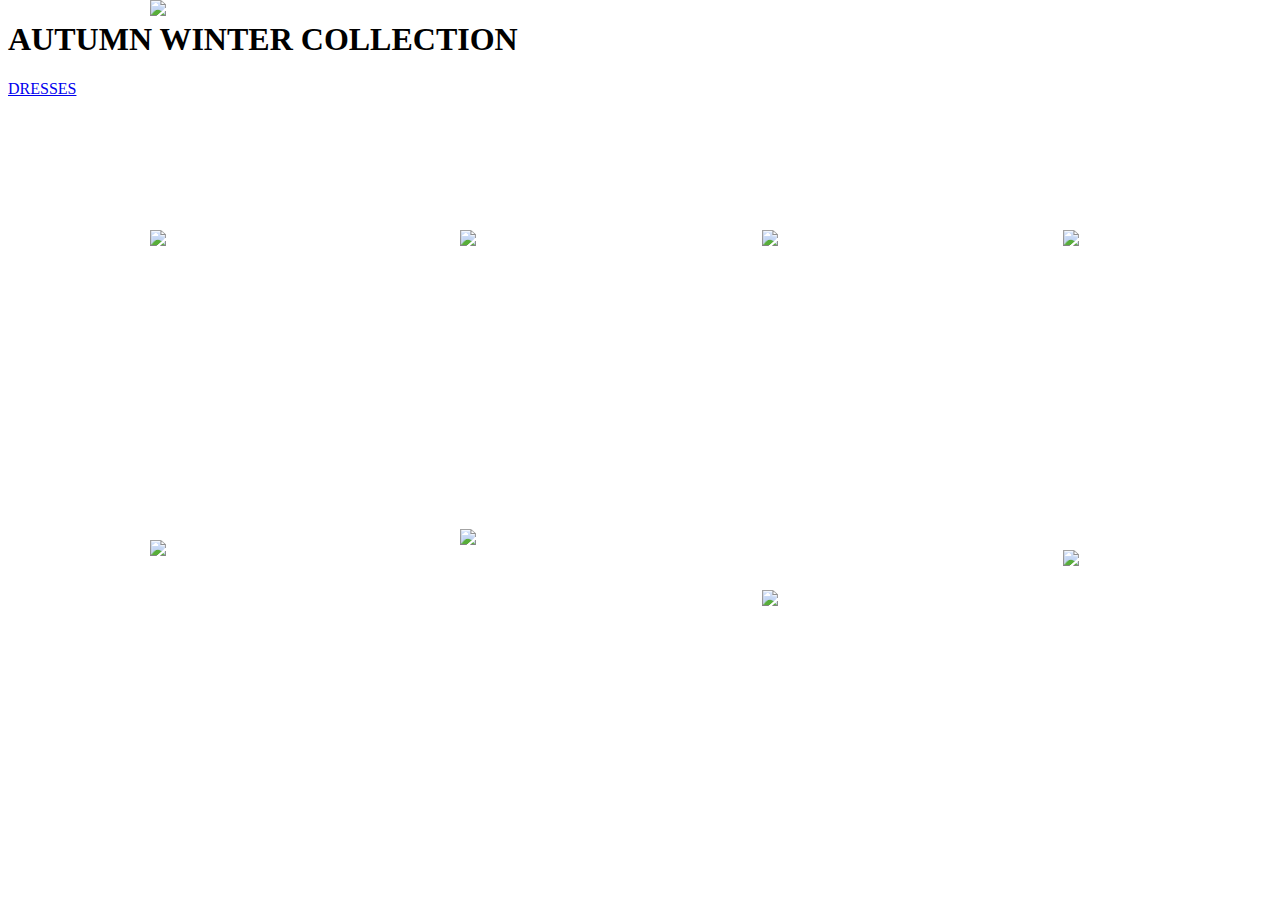
==== clothes.html @ cd1474a8 "Update clothes.html" ====
<!DOCTYPE html>

<html>


<head>

	<title>VERVEINE</title>
	<meta name="description" content="Welcome to Verveine website">
	<meta charset="utf-8">
	<link rel="stylesheet" href="https://use.fontawesome.com/releases/v5.15.1/css/all.css" integrity="sha384-vp86vTRFVJgpjF9jiIGPEEqYqlDwgyBgEF109VFjmqGmIY/Y4HV4d3Gp2irVfcrp" crossorigin="anonymous">
    <link href="https://fonts.googleapis.com/css2?family=Roboto+Condensed:wght@300;400;700&display=swap" rel="stylesheet">
    <link rel="stylesheet" href="style.css">

</head>

<body>

  <div>
	<SPAN style="position: absolute; top: 0px; left: 150px; height: 100%;">
	  <img src="images/logo.jpg" width="40%">
    </SPAN>
  </div>	

  <div class="dresses">
	<h1> AUTUMN WINTER COLLECTION </h1>
  </div>

  <div> 
 	<SPAN style="position: absolute; top: 230px; left: 150px; width: 25%; height: 25%;">
	  <img src="images/dresses.jpg" width="70%">
	</SPAN>
  </div>

  <div class="btndresses">
	<a href="dresses.html"> DRESSES </a>
  </div>
	 
  <div>
	<SPAN style="position: absolute; top: 230px; left: 460px; width: 25%; height: 25%;">
	  <img src="images/tops.jpg" width="70%">
	</SPAN>
  </div>

  <div>
	<SPAN style="position: absolute; top: 230px; left: 762px; width: 25%; height: 25%;">
	  <img src="images/jackets.jpg" width="70%">
	</SPAN>
  </div>

  <div>
	<SPAN style="position: absolute; top: 230px; left: 1063px; width: 25%; height: 25%;">
	  <img src="images/jewelry.jpg" width="70%">
	</SPAN>
  </div>

  <div> 
 	<SPAN style="position: absolute; top: 540px; left: 150px; width: 25%; height: 25%;">
	  <img src="images/shoes.jpg" width="70%">
	</SPAN>
  </div>

  <div>
	<SPAN style="position: absolute; top: 529px; left: 460px; width: 25%; height: 25%;">
	  <img src="images/bottoms.jpg" width="70%">
	</SPAN>
  </div>

  <div>
	<SPAN style="position: absolute; top: 590px; left: 762px; width: 25%; height: 25%;">
	  <img src="images/knitwear.jpg" width="70%">
	</SPAN>
  </div>

  <div>
	<SPAN style="position: absolute; top: 550px; left: 1063px; width: 25%; height: 25%;">
	  <img src="images/belts.jpg" width="70%">
	</SPAN>
  </div>


</body>


</html>
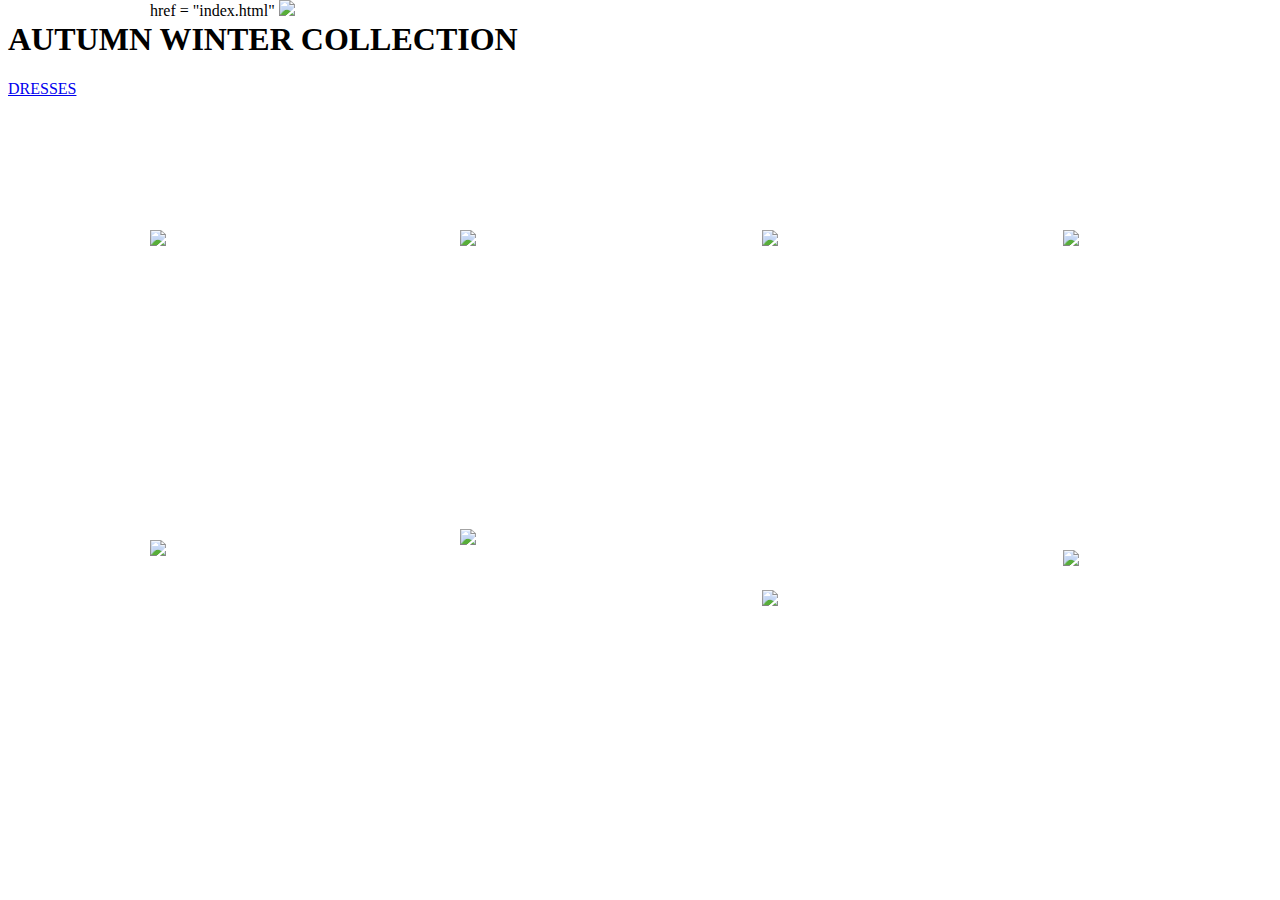
==== commit fe806e60: "Update clothes.html" ====
--- a/clothes.html
+++ b/clothes.html
@@ -18,7 +18,7 @@
 
   <div>
 	<SPAN style="position: absolute; top: 0px; left: 150px; height: 100%;">
-	  <img src="images/logo.jpg" width="40%">
+	 <a> href = "index.html" <img src="images/logo.jpg" width="40%"><a/>
     </SPAN>
   </div>	
 
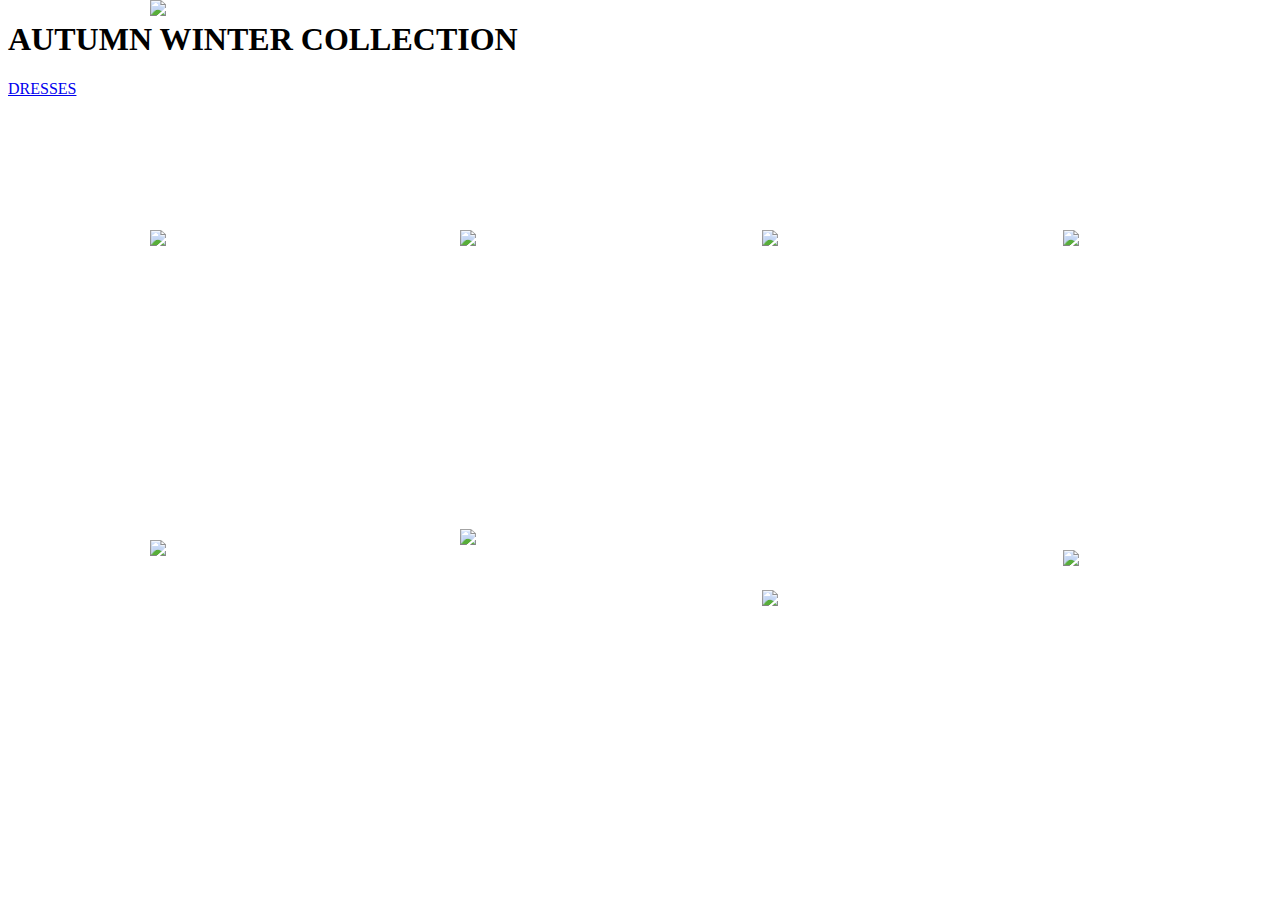
==== commit 49d6233f: "Update clothes.html" ====
--- a/clothes.html
+++ b/clothes.html
@@ -18,7 +18,7 @@
 
   <div>
 	<SPAN style="position: absolute; top: 0px; left: 150px; height: 100%;">
-	 <a> href = "index.html" <img src="images/logo.jpg" width="40%"><a/>
+	<img src="images/logo.jpg" width="40%">
     </SPAN>
   </div>	
 
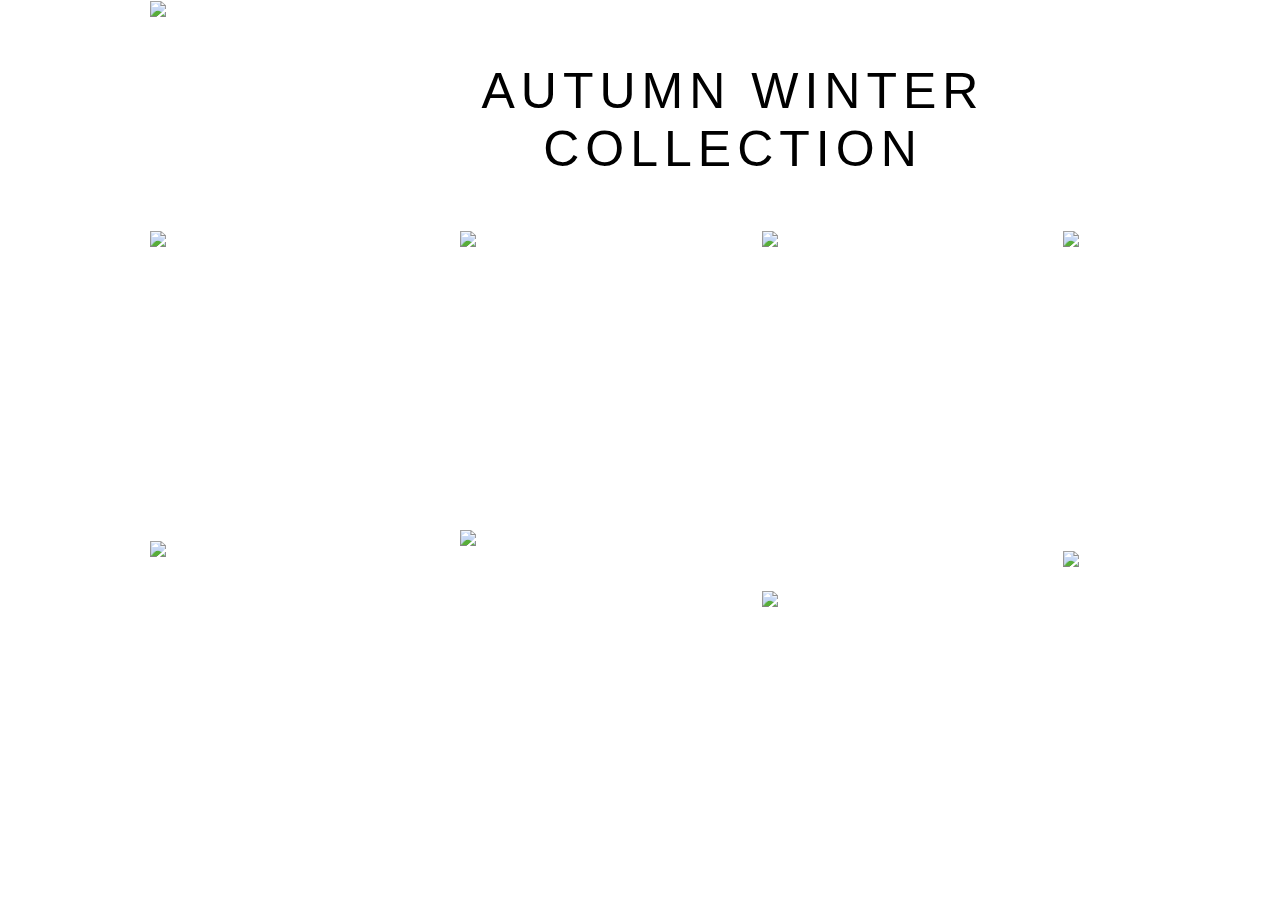
==== commit 57a1be7d: "Add google analytics to clothes" ====
--- a/clothes.html
+++ b/clothes.html
@@ -4,6 +4,15 @@
 
 
 <head>
+	<!-- Global site tag (gtag.js) - Google Analytics -->
+<script async src="https://www.googletagmanager.com/gtag/js?id=G-3DVMDPY4NG"></script>
+<script>
+  window.dataLayer = window.dataLayer || [];
+  function gtag(){dataLayer.push(arguments);}
+  gtag('js', new Date());
+
+  gtag('config', 'G-3DVMDPY4NG');
+</script>
 
 	<title>VERVEINE</title>
 	<meta name="description" content="Welcome to Verveine website">
@@ -16,10 +25,10 @@
 
 <body>
 
-  <div>
-	<SPAN style="position: absolute; top: 0px; left: 150px; height: 100%;">
-	<img src="images/logo.jpg" width="40%">
-    </SPAN>
+    <div>
+    <a href="index.html"class="btnhomepage"> <SPAN style="position: absolute; top: 0px; left: 150px; height: 100%;">
+	  <img src="images/logo.jpg" width="40%">
+    </SPAN> </a>
   </div>	
 
   <div class="dresses">
--- a/style.css
+++ b/style.css
@@ -0,0 +1,380 @@
+/* Colors and fonts */
+
+body {
+	background-color: white;
+	color: black;
+	font-family: 'Roboto Condensed', sans-serif;
+	font-size: 	18px; 
+	font-weight: 300;
+}
+
+h1, h2 {
+	font-family: 'Oswald', sans-serif;
+}
+
+h1 {
+	letter-spacing: 6px;
+	font-size: 50px;
+	font-weight: bolder;	
+}
+
+h2 {
+	font-size: 23px;
+	font-weight: bolder;
+}
+
+a {
+	text-decoration: none;
+	color: black;
+}
+
+a:hover {
+	color: rgb(66, 109, 73);
+}
+
+body{width:100%;}
+
+
+/* Custom design with class index.css */
+
+.btnshopnow {
+	background-color: white;
+	color: black;
+	box-shadow: 0px 10px 30px rgba(0,0,0,0.1);
+	letter-spacing: 3px;
+	padding: 18px 40px;
+	border-radius: 4px;
+}
+
+.card-white {
+	padding: 5px;
+	border-radius: 4px;
+	margin: 250px 500px;
+	text-align: center;
+	position: absolute; 
+}
+
+.card-white0 {
+	padding: 5px;
+	border-radius: 4px;
+	margin: 450px 555px;
+	text-align: center;
+	position: absolute; 
+}
+
+.card-white1 {
+	background-color: white;
+	padding: 5px;
+	border-radius: 4px;
+	margin: 270px 140px;
+	text-align: center;
+	position: absolute; 
+	width: 250px;
+}
+
+.card-white2 {
+	background-color: white;
+	padding: 5px;
+	border-radius: 4px;
+	margin: 400px 935px;
+	text-align: center;
+	position: absolute; 
+	width: 250px;
+}
+
+.card-white3 {
+	background-color: white;
+	padding: 5px;
+	border-radius: 4px;
+	margin: 725px 140px;
+	text-align: center;
+	position: absolute; 
+	width: 250px;
+}
+
+.card-white4 {
+	background-color: white;
+	padding: 5px;
+	border-radius: 4px;
+	margin: 725px 550px;
+	text-align: center;
+	position: absolute; 
+	width: 250px;
+}
+
+.card-white5 {
+	background-color: white;
+	padding: 5px;
+	border-radius: 4px;
+	margin: 725px 935px;
+	text-align: center;
+	position: absolute; 
+	width: 250px;
+}
+
+.card-white6 {
+	padding: 5px;
+	border-radius: 4px;
+	margin: 850px 1000px;
+	position: absolute; 
+}
+
+.card-authors {
+	margin: 0px 1000px;
+	width: 300px;
+	position: absolute; 
+	text-align: center;
+}
+
+.card-authors ul {
+	margin: -10px 40px;
+}
+
+.list-inline {
+	list-style: none;
+	font-size: 60px;
+}
+
+/* online display */
+
+ul li {
+    display: table-cell;
+    letter-spacing: 8px;
+}
+
+
+/* Custom design with class clothes.css */
+
+.dresses {
+	padding-top: 70px;
+	padding-left: 0px;
+	border-radius: 4px;
+	margin: -50px 450px;
+	text-align: center;
+	position: absolute; 
+	width: 550px;
+}
+
+.btndresses {
+	padding: 5px;
+	margin: 340px 215px;
+	position: absolute; 
+}
+
+.btndresses a {
+	color: white;
+	font-size: 28px;
+}
+
+.btndresses a:hover {
+	color: rgb(66, 109, 73);
+}
+
+
+/* Custom design with class dresses.css */
+
+.cardpictop {
+	margin-top: 200px;
+	margin-left: 150px;
+	margin-right: 150px;
+	display: flex;
+	align-items: center;
+	justify-content: space-between;
+}
+
+.cardpictop img {
+	width: 200px;
+}
+
+.cardpicbottom {
+	margin-top: 20px;
+	margin-left: 150px;
+	margin-right: 600px;
+	display: flex;
+	justify-content: space-between;
+}
+
+.cardpicbottom img {
+	width: 200px;
+}
+
+.cardwrittingtop {
+	margin-top: 0px;
+	margin-left: 420px;
+	margin-right: 185px;
+	display: flex;
+	justify-content: space-between;
+}
+
+.btnlola {
+	padding: 5px;
+	margin: 275px 190px;
+	position: absolute; 
+}
+
+.cardwrittingbottom {
+	margin-top: 0px;
+	margin-left: 200px;
+	margin-right: 650px;
+	display: flex;
+	justify-content: space-between;
+}
+
+
+/* Custom design with class dressesbasket.css */
+
+.btnbasket {
+	padding: 8px;
+	background-color: #DEB887;
+	margin: -180px 1095px;
+	position: fixed;
+	border-radius: 6px;
+	width: 165px;
+}
+
+
+/* Custom design with class loladress.css */
+
+.imglola {
+	margin: -591px 615px;
+	display: absolute;
+	justify-content: space-between;
+	width: 100px;
+	height: 500px;
+}
+
+.loladress {
+	margin: -460px 850px;
+	position: absolute; 
+	width: 400px;
+	height: 500px;
+}
+
+.S {
+	background-color: #DEB887;
+	padding-left: 60px;
+	padding-right: 30px;
+	padding-top: 1px;
+	padding-bottom: 47px;
+	width: 40px;
+	height: 10px;
+	border-radius: 4px;
+	margin: 600px 800px; 
+}
+
+.M {
+	background-color: #DEB887;
+	padding-left: 60px;
+	padding-right: 30px;
+	padding-top: 1px;
+	padding-bottom: 47px;
+	width: 40px;
+	height: 10px;
+	border-radius: 4px;
+	margin: -658px 975px; 
+}
+
+.L {
+	background-color: #DEB887;
+	padding-left: 60px;
+	padding-right: 30px;
+	padding-top: 1px;
+	padding-bottom: 47px;
+	width: 40px;
+	height: 10px;
+	border-radius: 4px;
+	margin: 600px 1150px; 
+}
+
+.btnadd {
+	background-color: #DEB887;
+	padding-left: 45px;
+	padding-right: 30px;
+	padding-top: 20px;
+	padding-bottom: 35px;
+	width: 110px;
+	height: 10px;
+	border-radius: 4px;
+	margin: -550px 945px; 
+}
+
+
+/* Custom design with class signin.css */
+
+.signup {
+	background-color: #DEB887;
+	padding-left: 120px;
+	padding-right: 30px;
+	padding-top: 20px;
+	padding-bottom: 35px;
+	width: 365px;
+	height: 200px;
+	border-radius: 4px;
+	margin: -750px 760px; 
+}
+
+.connexion {
+	background-color: #DEB887;
+	padding-left: 120px;
+	padding-right: 30px;
+	padding-top: 20px;
+	padding-bottom: 45px;
+	width: 370px;
+	height: 200px;
+	border-radius: 4px;
+	margin: 815px 756px; 
+}
+
+.imgbonjour img {
+	width: 500px;
+	margin: 170px 140px;
+	border-radius: 4px;
+}
+
+
+/* Custom design with class orderconfiramtion.css */
+
+.banner {
+  /* 1. Set a background image */
+  background-image: url(images/banner.jpg);   
+  /* 2. Make the background image cover the banner div */
+	background-size: cover;     
+  /* 3. Center the image */ 
+	background-position: center;
+    padding-left: 90px;
+	padding-top: 295px;
+	padding-bottom: 35px;
+	width: 1350px;
+	height: 555px;
+	margin: -10px -10px; 
+	text-align: center;
+}
+
+.banner p {
+	font-weight: bold;
+	font-size: 30px;
+}
+
+.banner h2 {
+	font-size: 28px;
+}
+
+
+
+
+
+
+
+
+
+
+
+
+
+
+
+
+
+
+
+
